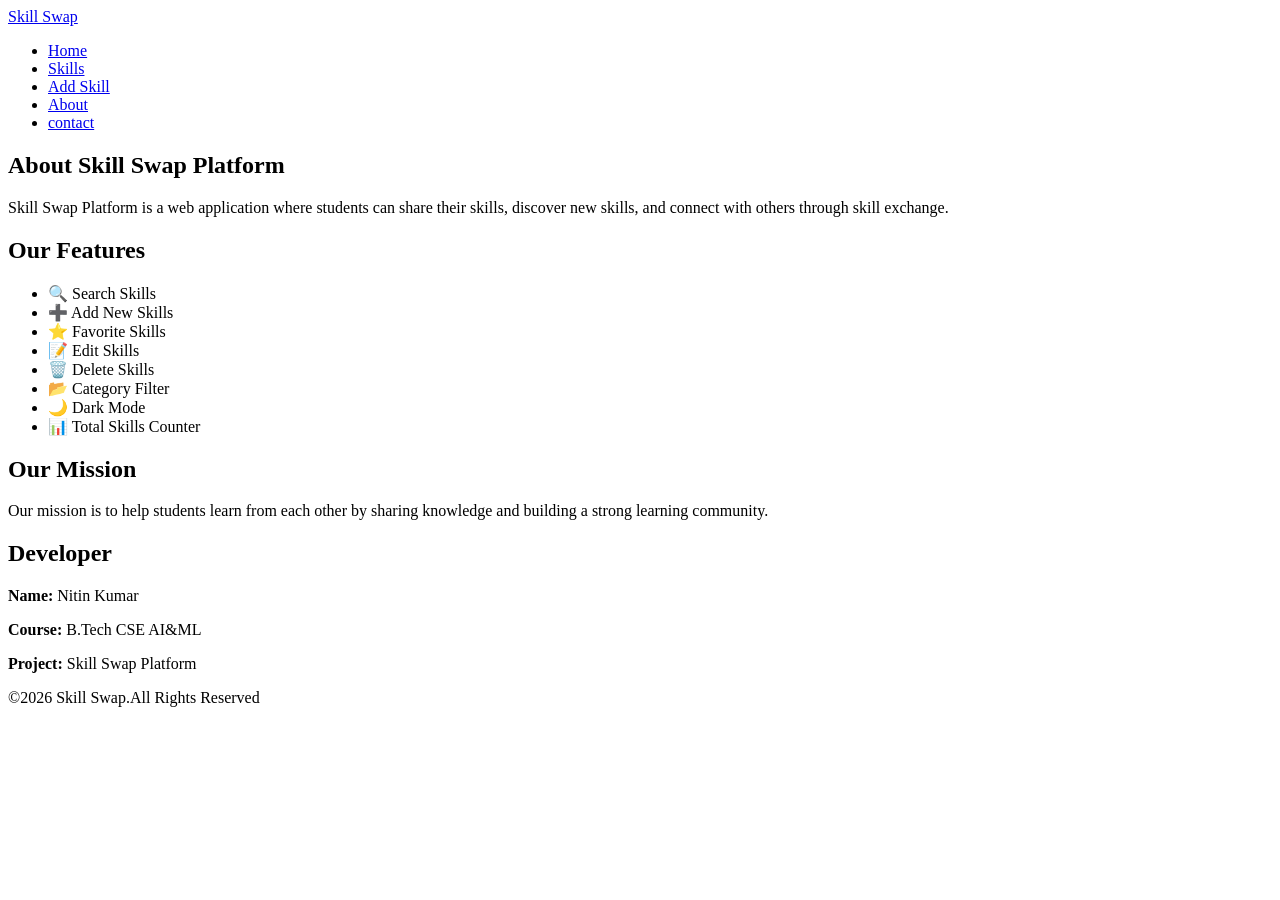
==== about.html @ 6acbba3d "Add files via upload" ====
<!DOCTYPE html>
<html lang="en">
<head>
    <meta charset="UTF-8">
    <meta name="viewport" content="width=device-width, initial-scale=1.0">
    <title>skill swap platform</title>
    <link rel="stylesheet" href="CSS/style.css">
</head>
<body>   
<header>
<nav>
  <a href="index.html" class="logo">Skill Swap</a>
   <ul>
      <li><a href="index.html">Home</a></li>
      <li><a href="skills.html">Skills</a></li>
      <li><a href="addskill.html">Add Skill</a></li>
      <li><a href="about.html">About</a></li>
      <li><a href="contact.html">contact</a></li>
   </ul>
</nav>
</header>
<main>
<section class="about-section">

    <h1>About Skill Swap Platform</h1>

    <p>
        Skill Swap Platform is a web application where students can share their skills,
        discover new skills, and connect with others through skill exchange.
    </p>

    <h2>Our Features</h2>

    <ul>
        <li>🔍 Search Skills</li>
        <li>➕ Add New Skills</li>
        <li>⭐ Favorite Skills</li>
        <li>📝 Edit Skills</li>
        <li>🗑️ Delete Skills</li>
        <li>📂 Category Filter</li>
        <li>🌙 Dark Mode</li>
        <li>📊 Total Skills Counter</li>
    </ul>

    <h2>Our Mission</h2>

    <p>
        Our mission is to help students learn from each other by sharing knowledge
        and building a strong learning community.
    </p>

    <div class="developer-card">
        <h2>Developer</h2>
        <p><strong>Name:</strong> Nitin Kumar</p>
        <p><strong>Course:</strong> B.Tech CSE AI&ML</p>
        <p><strong>Project:</strong> Skill Swap Platform</p>
    </div>

</section>
</main>
<footer>
    <p>&copy;2026 Skill Swap.All Rights Reserved</p>
</footer>
<script src="js/script.js"></script>
</body>
</html>
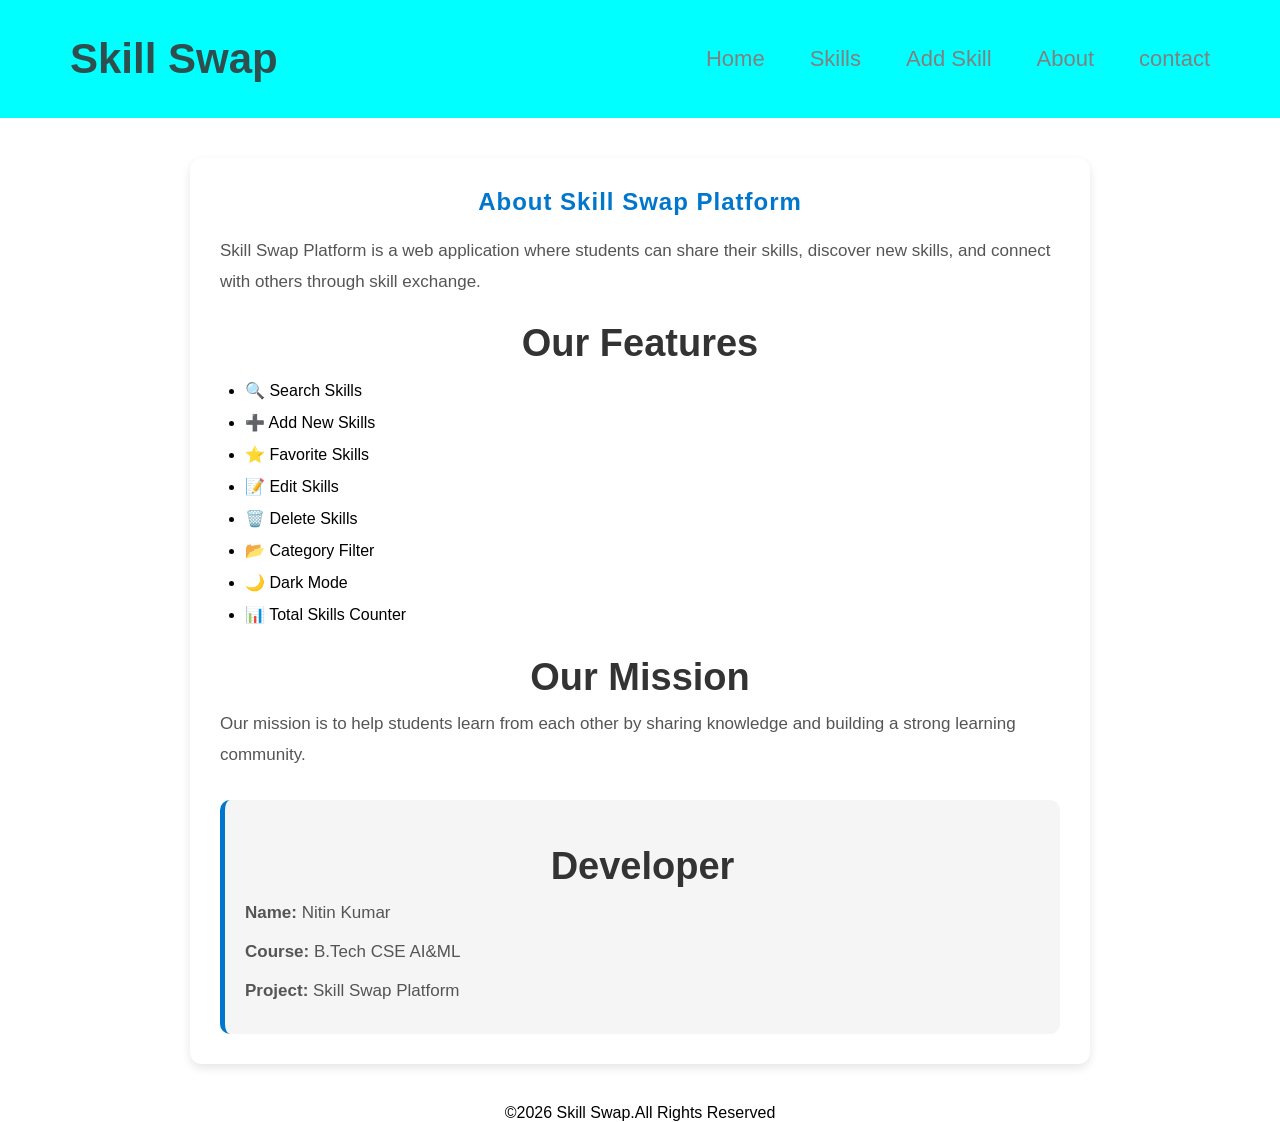
==== commit 30060b60: "Fix CSS styling and update HTML pages" ====
--- a/about.html
+++ b/about.html
@@ -4,7 +4,7 @@
     <meta charset="UTF-8">
     <meta name="viewport" content="width=device-width, initial-scale=1.0">
     <title>skill swap platform</title>
-    <link rel="stylesheet" href="CSS/style.css">
+    <link rel="stylesheet" href="css/style.css">
 </head>
 <body>   
 <header>
--- a/css/style.css
+++ b/css/style.css
@@ -0,0 +1,542 @@
+*{
+    margin: 0;
+    padding: 0;
+    box-sizing: border-box;
+}
+body{
+    font-family: Arial, sans-serif;
+    background-color:white;
+    color: black;
+}
+header{
+    background-color:  aqua;
+    padding: 20px 50px;
+}
+nav{
+    display: flex;
+    justify-content: space-between;
+    align-items: center;
+    padding: 15px 20px;
+}
+.logo{
+    color: darkslategray;
+    text-decoration: none;
+    font-size: 42px;
+    font-weight: bold;
+    white-space:nowrap;
+    margin: 0;
+    padding: 0;
+}
+nav ul{
+    display: flex;
+    list-style: none;
+    gap: 20px;
+}
+nav ul li{
+    margin-left: 25px;
+}
+nav ul li a{
+    text-decoration: none;
+    color: gray;
+    font-size: 22px;
+    font-weight: 500;
+    white-space: nowrap;
+}
+nav ul li a:hover{
+    color: white;
+}
+.hero{
+    text-align: center;
+    padding: 70px 20px;
+    background: color whitesmoke;
+}
+.hero h1{
+    font-size: 60px;
+    color:black;
+    margin-bottom: 30px;
+}
+.hero p{
+    font-size: 18px;
+    max-width: 700px;
+    color:darkslategray;
+    margin: 0 auto;
+    line-height: 1.5;
+}
+.hero button{
+    margin-top: 30px;
+    background-color: rgb(122, 122, 243);
+    color: white;
+    padding: 15px 35px;
+    border: none;
+    border-radius: 8px;
+    cursor: pointer;
+    font-size: 18px;
+}
+.hero button:hover{
+    background-color: blue;
+    transform: scale(1.05);
+    transition: 0.3s;
+}
+main h2{
+    text-align: center;
+    margin-top: 40px;
+    margin-bottom: 30px;
+    font-size: 38px;
+}
+.cards{
+    display:flex ;
+    justify-content: center;
+    gap: 30px;
+    flex-wrap: wrap;
+    margin-bottom: 60px;
+}
+.card{
+    width:280px;
+    background-color:aliceblue;
+    padding: 25px;
+    border-radius: 12px;
+    text-align: center;
+    transition: 0.3s;
+}
+.card:hover{
+
+    transform:translateY(-10px);
+    box-shadow: 0 5px 15px gray;
+}
+.card h3{
+    margin-bottom: 15px;
+    font-size: 26px;
+}
+.card p{
+    margin-bottom: 20px;
+    color: gray;
+    line-height: 1.6;
+}
+.card button{
+    background-color:rgb(107, 107, 250) ;
+    color:white;
+    border: none;
+    padding: 12px 20px ;
+    border-radius: 8px;
+    cursor: pointer;
+    font-size: 16px;
+}
+.card button:hover{
+    background:blue ;
+}
+footer{
+    margin-top: 60px;
+    text-align: center;
+}
+.skills-section{
+    padding: 50px 20px ;
+}
+
+.skills-section h1{
+    text-align: center;
+    margin-bottom: 10px;
+    font-size: 40px;
+}
+
+.skills-section p{
+    text-align: center;
+}
+
+.skills-section input{
+    display: block;
+    margin: 20px auto;
+    padding: 10px;
+    width: 350px;
+    border: 1px solid #ccc;
+    border-radius: 6px;
+    height: 40px;
+}
+
+.skills-container{
+    display: grid;
+    grid-template-columns: repeat(3,250px);
+    gap: 25px;
+    align-items: start;
+    justify-content: center;
+}
+
+.skill-card{
+    width: 250px;
+    height: 300px;
+    background: #fff;
+    padding: 20px;
+    border-radius: 12px;
+    text-align: center;
+    box-shadow: 0 5px 15px rgba(0,0,0,0.2);
+
+}
+.skill-card h2{
+    margin-bottom: 15px;
+} 
+
+.skill-card:hover{
+    transform: translateY(-10px);
+    box-shadow: 0 10px 25px rgba(0,0,0,0.3);
+}
+
+.skill-card button{
+    margin-top: 15px;
+    padding: 10px 20px;
+    background: royalblue;
+    color: white;
+    border: none;
+    border-radius: 6px;
+    cursor: pointer;
+}
+
+.skill-card button:hover{
+    background: darkblue;
+}
+.add-skill-section{
+    width: 500px;
+    margin: 80px auto;
+    background: white;
+    padding: 30px;
+    border-radius: 12px;
+    box-shadow: 0 5px 15px rgba(0,0,0,0.2);
+}
+
+.add-skill-section h1{
+    text-align: center;
+    margin-bottom: 25px;
+}
+
+.add-skill-form{
+    display: flex;
+    flex-direction: column;
+    gap: 15px;
+
+}
+
+.add-skill-form input,
+.add-skill-form select{
+    padding: 12px;
+    font-size: 16px;
+    border: 1px solid #ccc;
+    border-radius: 6px;
+    width: 100%;
+    box-sizing: border-box;
+
+}
+
+.add-skill-form button{
+    padding: 12px;
+    background: royalblue;
+    color: white;
+    border: none;
+    border-radius: 6px;
+    cursor: pointer;
+    width: 100%;
+    box-sizing: border-box;
+}
+
+.add-skill-form button:hover{
+    background: darkblue;
+
+}
+button.delete-btn{
+    background-color: red !important;
+    color: white !important;
+    border: none !important;
+    padding: 10px 20px;
+    border-radius: 5px;
+    cursor: pointer;
+    margin-top: 10px;
+}
+
+button.delete-btn:hover{
+    background-color: darkred !important;
+}
+button.fav-btn{
+    background-color: gold;
+    color: black;
+    border: none;
+    padding: 10px 20px;
+    border-radius: 5px;
+    cursor: pointer;
+    margin-top: 10px;
+}
+
+button.fav-btn:hover{
+    background-color: orange;
+}
+button.edit-btn{
+    background-color: green;
+    color: white;
+    border: none;
+    padding: 10px 20px;
+    border-radius: 5px;
+    cursor: pointer;
+    margin-top: 10px;
+}
+
+button.edit-btn:hover{
+    background-color: darkgreen;
+}
+#categoryFilter{
+    width: 250px;
+    padding: 10px;
+    margin: 15px 0;
+    border: 2px solid #00bcd4;
+    border-radius: 5px;
+    font-size: 16px;
+    cursor: pointer;
+}
+#skillCount{
+    margin: 15px 0;
+    color: #333;
+    font-size: 22px;
+    font-weight: bold;
+}
+#themeBtn{
+    background-color: #222;
+    color: white;
+    border: none;
+    padding: 10px 20px;
+    border-radius: 5px;
+    cursor: pointer;
+    margin-bottom: 20px;
+}
+
+#themeBtn:hover{
+    background-color: #444;
+}
+
+.dark-mode{
+    background-color: #1e1e1e;
+    color: white;
+}
+
+.dark-mode .skill-card{
+    background-color: #2d2d2d;
+    color: white;
+}
+
+.dark-mode nav{
+    background-color: #111;
+}
+
+.dark-mode footer{
+    background-color: #111;
+    color: white;
+}
+#sortSkills{
+    width: 220px;
+    padding: 10px;
+    margin: 15px 0;
+    border: 2px solid #00bcd4;
+    border-radius: 5px;
+    font-size: 16px;
+    cursor: pointer;
+}
+.skill-card{
+    animation: fadeIn 0.5s ease;
+    transition: transform 0.3s ease, box-shadow 0.3s ease;
+}
+
+.skill-card:hover{
+    transform: translateY(-8px);
+    box-shadow: 0 10px 20px rgba(0,0,0,0.2);
+}
+
+@keyframes fadeIn{
+    from{
+        opacity: 0;
+        transform: translateY(20px);
+    }
+
+    to{
+        opacity: 1;
+        transform: translateY(0);
+    }
+}
+/* ===============================
+   ABOUT PAGE
+=============================== */
+
+.about-section{
+    max-width: 900px;
+    margin: 40px auto;
+    padding: 30px;
+    background: #ffffff;
+    border-radius: 12px;
+    box-shadow: 0 4px 10px rgba(0,0,0,0.1);
+}
+
+.about-section h1{
+    text-align: center;
+    color: #0077cc;
+    margin-bottom: 20px;
+}
+
+.about-section h2{
+    color: #333;
+    margin-top: 25px;
+    margin-bottom: 10px;
+}
+
+.about-section p{
+    font-size: 17px;
+    line-height: 1.8;
+    color: #555;
+}
+
+.about-section ul{
+    margin-left: 25px;
+    line-height: 2;
+}
+
+.developer-card{
+    margin-top: 30px;
+    padding: 20px;
+    border-radius: 10px;
+    background: #f5f5f5;
+    border-left: 5px solid #0077cc;
+}
+
+.developer-card h2{
+    margin-bottom: 10px;
+}
+
+.developer-card p{
+    margin: 8px 0;
+}
+/* ===============================
+   CONTACT PAGE
+=============================== */
+
+.contact-section{
+    max-width:700px;
+    margin:40px auto;
+    padding:30px;
+    background:#fff;
+    border-radius:10px;
+    box-shadow:0 4px 10px rgba(0,0,0,.1);
+}
+
+.contact-section h1{
+    text-align:center;
+    color:#0077cc;
+    margin-bottom:15px;
+}
+
+.contact-section p{
+    text-align:center;
+    margin-bottom:20px;
+}
+
+.contact-section input,
+.contact-section textarea{
+    width:100%;
+    padding:12px;
+    margin-bottom:15px;
+    border:1px solid #ccc;
+    border-radius:5px;
+    font-size:16px;
+}
+
+.contact-section button{
+    width:100%;
+    padding:12px;
+    background:#0077cc;
+    color:white;
+    border:none;
+    border-radius:5px;
+    cursor:pointer;
+    font-size:16px;
+}
+
+.contact-section button:hover{
+    background:#005fa3;
+}
+/* ===============================
+   RESPONSIVE DESIGN
+=============================== */
+
+@media (max-width:768px){
+
+nav{
+    flex-direction:column;
+    align-items:center;
+}
+
+nav ul{
+    flex-direction:column;
+    gap:15px;
+    padding:15px 0;
+}
+
+.skills-container{
+    grid-template-columns:1fr;
+}
+
+.skill-card{
+    width:90%;
+    margin:auto;
+}
+
+.search,
+#categoryFilter,
+#sortSkills,
+#themeBtn{
+    width:100%;
+    margin-bottom:15px;
+}
+
+.contact-section,
+.about-section{
+    width:90%;
+    padding:20px;
+}
+
+}
+/* ===============================
+   FINAL UI POLISH
+=============================== */
+
+.skill-card{
+    border-radius:15px;
+    overflow:hidden;
+    transition:0.3s;
+}
+
+.skill-card:hover{
+    transform:translateY(-8px);
+    box-shadow:0 12px 25px rgba(0,0,0,0.2);
+}
+
+button{
+    transition:0.3s;
+    font-weight:bold;
+}
+
+button:hover{
+    transform:scale(1.05);
+}
+
+.search,
+#categoryFilter,
+#sortSkills{
+    transition:0.3s;
+}
+
+.search:focus,
+#categoryFilter:focus,
+#sortSkills:focus{
+    outline:none;
+    border:2px solid #0077cc;
+    box-shadow:0 0 10px rgba(0,119,204,0.3);
+}
+
+h1{
+    letter-spacing:1px;
+}
+
+footer{
+    margin-top:40px;
+}
